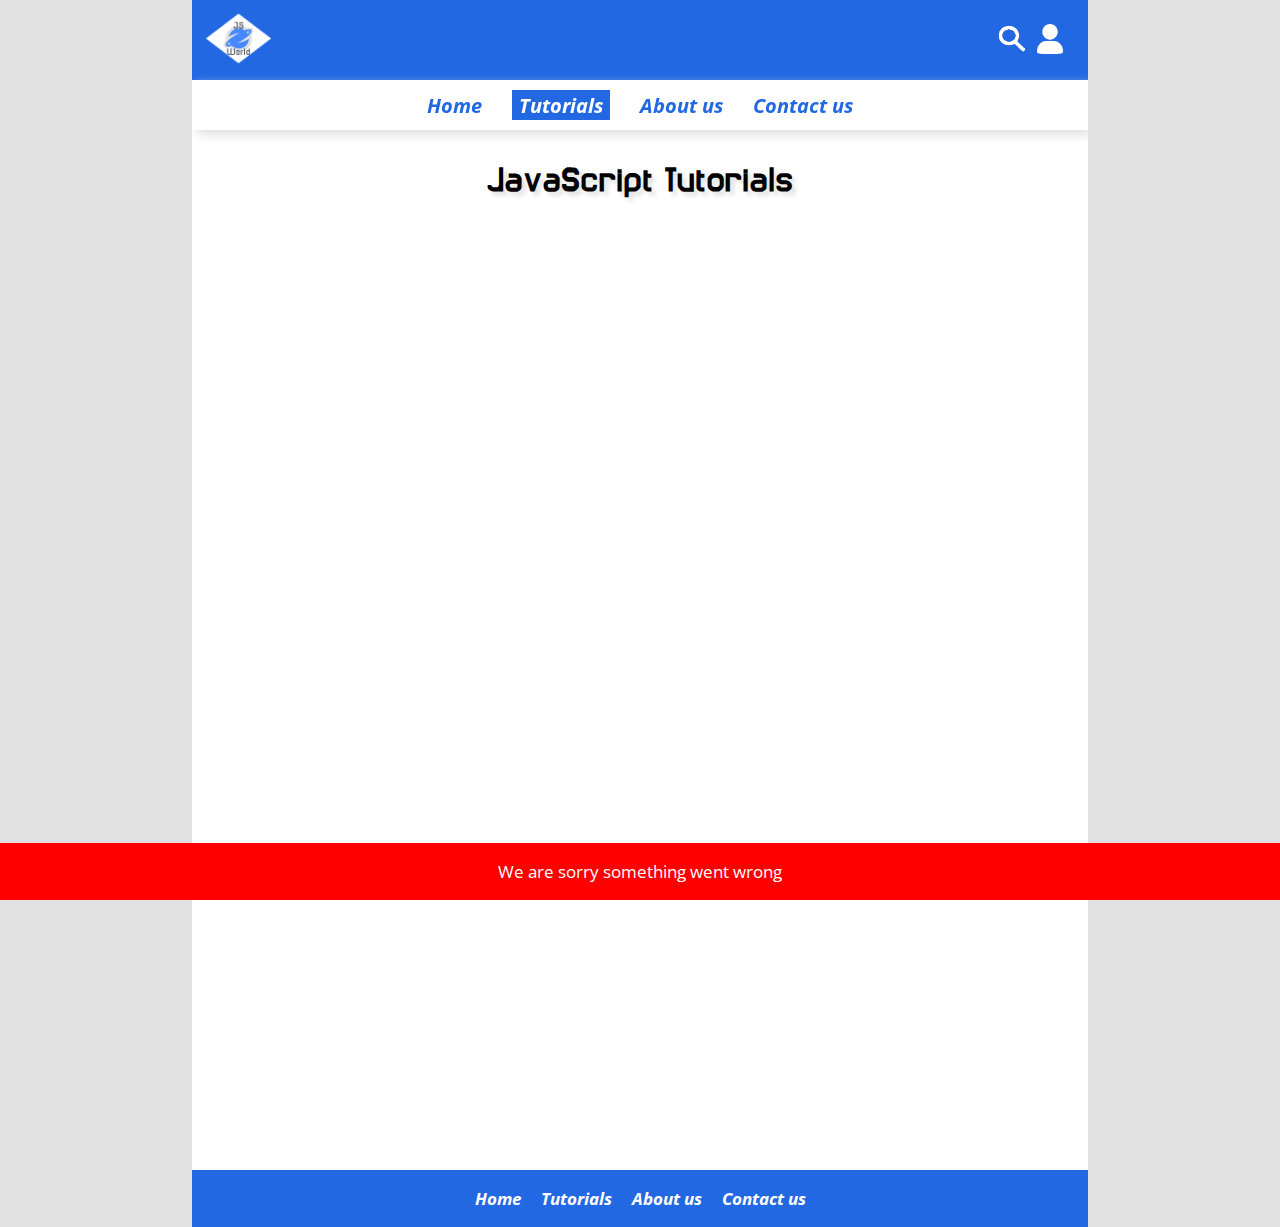
==== tutorials.html @ f7f042e8 "cloned the first version" ====
<!DOCTYPE html>
<html lang="en">
  <head>
    <meta charset="UTF-8" />
    <meta http-equiv="X-UA-Compatible" content="IE=edge" />
    <meta name="viewport" content="width=device-width, initial-scale=1.0" />
    <meta name="description" content="All the tutorials" />
    <meta name="keywords" content="Javascript, js, tutorials, world" />
    <link rel="icon" href="favicon.png" />
    <link rel="stylesheet" href="/css/style.css" />
    <script src="js/tutorials.js" type="module" ></script>
    <title>JS World | Tutorials</title>
    
    <!-- Hotjar Tracking Code for https://jsworldkronos.netlify.app/ -->
    <script>
      (function(h,o,t,j,a,r){
          h.hj=h.hj||function(){(h.hj.q=h.hj.q||[]).push(arguments)};
          h._hjSettings={hjid:2368922,hjsv:6};
          a=o.getElementsByTagName('head')[0];
          r=o.createElement('script');r.async=1;
          r.src=t+h._hjSettings.hjid+j+h._hjSettings.hjsv;
          a.appendChild(r);
      })(window,document,'https://static.hotjar.com/c/hotjar-','.js?sv=');
    </script>
  </head>
  <body>
    <div class="wrapper">
      <header>
        <a href="index.html">
          <img src="/images/logo.png" alt="Logo" class="logo" />
        </a>
        <section>
          <label for="search">
            <img src="images/search.png" alt="Search" class="search-image" />
          </label>
          <input type="checkbox" name="search" id="search" />
          <form action="search.html" method="GET" id="search-form">
            <input
              title="Search"
              type="text"
              id="searchFor"
              name="searchFor"
              placeholder="Press enter to search"
            />
          </form>

          <a href="account.html">
            <img src="images/account.png" alt="Account" class="account-image" />
          </a>

          <label for="menu">
            <img src="images/menu.png" alt="Menu" class="menu-image" />
          </label>
          <input type="checkbox" name="menu" id="menu" />
          <nav>
            <span class="menu-title">Menu</span>
            <ul>
              <li><a href="index.html">Home</a></li>
              <li><a href="tutorials.html" class="selected">Tutorials</a></li>
              <li><a href="about.html">About us</a></li>
              <li><a href="contact.html">Contact us</a></li>
            </ul>
            <img src="images/logo.png" alt="JS World" class="nav--img">
          </nav>
        </section>
      </header>
      <main>
        <h1>JavaScript Tutorials</h1>
        <div id="tutorials-paging"></div>
        <section class="tutorials">
          <div class="tutorials-list"></div>
        </section>
      </main>
      <footer>
        <a href="index.html">Home</a>
        <a href="tutorials.html">Tutorials</a>
        <a href="about.html">About us</a>
        <a href="contact.html">Contact us</a>
      </footer>
    </div>
  </body>
</html>
---- css/style.css ----
/* Include other css files */

@import url(reset.css);
@import url("https://fonts.googleapis.com/css2?family=Open+Sans:ital,wght@0,400;0,700;1,400;1,700");
@import url(variables.css);
@import url(tutorials.css);
@import url(tutorial.css);
@import url(search.css);
@import url(about.css);
@import url(account.css);
@import url(account-details.css);
@import url(contact.css);

@font-face {
  font-family: "Engadget";
  src: url("./Engadget.ttf");
}

html,
body {
  height: 100%;
  background-color: var(--gray);
  font-family: "Open Sans", sans-serif;
  min-width: 460px;
}

h1,
h2,
h3,
h4,
h5,
h6 {
  font-family: "Engadget", sans-serif;
}

h1 {
  font-size: 1.7rem;
  padding: 25px;
  text-shadow: 4px 4px 4px var(--gray);
}
h2 {
  font-size: 1.2rem;
}

a {
  font-style: italic;
  font-weight: bold;
}

a:hover {
  text-decoration: underline;
}

.wrapper {
  background-color: white;
  min-width: 360px;
}

.error {
  color: red;
  font-size: 0.9rem;
  font-style: italic;
  margin-left: 10px;
}

.msg-nothing {
  display: block;
  font-size: 1.2rem;
  padding: 30px;
  font-style: italic;
  color: var(--blue);
}

.selected {
  background-color: var(--blue);
  color: white;
  padding: 1px 7px;
}

/* header */
header {
  position: fixed;
  top: 0;
  z-index: 8;
  width: 100%;
  display: flex;
  background-color: var(--blue);
  height: 80px;
  align-items: center;
  justify-content: space-between;
}

header section {
  position: relative;
  padding-right: 10px;
}

header section > * {
  margin: 0 5px;
}

header section img {
  height: 30px;
}

.logo {
  height: 80px;
  transition: var(--transition-dur);
}

.logo:hover {
  transform: scale(var(--scale1-2));
}

#search {
  display: none;
}

.search-image {
  transition: var(--transition-dur);
}

.search-image:hover {
  transform: scale(var(--scale1-2));
}

#search:checked ~ #search-form {
  display: block;
  z-index: 12;
}

#search-form {
  display: none;
  position: absolute;
  top: -48%;
  right: 100%;
}

#search-form input {
  height: 2rem;
  width: 13rem;
}

.account-image {
  transition: var(--transition-dur);
}

.account-image:hover {
  transform: scale(var(--scale1-2));
}

#menu {
  display: none;
}

.menu-image {
  transition: var(--transition-dur);
}

.menu-image:hover {
  transform: scale(var(--scale1-2));
}

#menu:checked ~ nav {
  transition: var(--transition-dur-0-4);
  left: -10px;
  z-index: 100;
}

.menu-title {
  display: block;
  padding: 8%;
  width: 84.3%;
  background-color: var(--blue);
  color: white;
  font-family: "Open Sans", sans-serif;
  font-size: 1.4rem;
  font-weight: bold;
}

nav {
  transition: var(--transition-dur-0-4);
  left: -1000px;
  position: fixed;
  top: -2px;
  height: 100%;
  width: 40%;
  border: 1px var(--gray) solid;
  background-color: white;
  box-shadow: var(--shadow-def);
  display: flex;
  flex-direction: column;
  justify-content: start;
  z-index: 10;
}

nav ul {
  display: flex;
  flex-direction: column;
  padding: 10px;
}

nav ul li {
  font-size: 1.2rem;
  padding: 5px;
}

nav a {
  text-decoration: none;
  color: var(--blue);
}

.nav--img {
  display: block;
  height: auto;
  width: 100%;
}

/* Main */
main {
  text-align: center;
  width: 98%;
  min-height: 100vh;
  margin: 0 auto;
  margin-top: 80px;
  padding-top: 10px;
}

main > p{
  margin-bottom: 10px;
}

.main {
  display: flex;
  position: relative;
}

.left-big {
  position: absolute;
  display: flex;
  align-items: center;
  left: 0%;
  border: 1px var(--gray-dark) solid;
  width: 3%;
  height: 100%;
  background-color: white;
  z-index: 2;
}

.left-big img,
.right-big img {
  box-sizing: border-box;
  width: 100%;
  padding: 0 10%;
}

.left-big:hover {
  background-color: var(--gray);
}

.right-big {
  position: absolute;
  display: flex;
  align-items: center;
  right: 0%;
  border: 1px var(--gray-dark) solid;
  width: 3%;
  height: 100%;
  background-color: white;
  z-index: 2;
}

.right-big:hover {
  background-color: var(--gray);
}

.car-nav {
  width: 50%;
  margin: 0 auto;
  display: flex;
  justify-content: center;
}

.autoplay {
  width: 40px;
  margin-top: 10px;
}

.autoplay:hover {
  background-color: var(--gray);
}

.carousel-nav img {
  height: 15px;
  margin: 10px;
}

.carousel {
  transform-style: preserve-3d;
  margin: 0px auto;
  width: 95%;
  border: var(--gray-dark) 1px solid;
  box-shadow: var(--shadow-def);
  overflow: hidden;
  box-sizing: border-box;
}

.carousel-inner {
  width: 97%;
  height: 300px;
  display: flex;
  flex-wrap: nowrap;
  overflow: hidden;
  padding: 1% 1% 2% 1%;
}

.carousel-page {
  box-sizing: border-box;
  display: grid;
  grid-template-columns: 1fr 1fr;
  column-gap: 10px;
  margin: 0 5px;
}

.page-item {
  box-sizing: border-box;
  border: 1px var(--gray-dark) solid;
  background-color: white;
  text-decoration: none;
  position: relative;
  color: white;
  overflow: hidden;
}

.page-item img {
  width: 100%;
  object-fit: cover;
}

.page-item img:hover{
  transition: 1s;
  filter: contrast(50%);
}

.after {
  padding: 0 1.2%;
  width: 100px;
}

.page-item div:hover {
  background-color: white;
  color:var(--blue);
}

.page-item div {
  background-color: var(--blue);
  padding: 4px 0;
  position: absolute;
  bottom: 0px;
  width: 100%;
}

#previous:hover {
  transition: var(--transition-dur);
  transform: scale(var(--scale1-2));
}

#next:hover {
  transition: var(--transition-dur);
  transform: scale(var(--scale1-2));
}

#circle1:hover {
  transition: var(--transition-dur);
  transform: scale(var(--scale1-2));
}

#circle2:hover {
  transition: var(--transition-dur);
  transform: scale(var(--scale1-2));
}

#circle3:hover {
  transition: var(--transition-dur);
  transform: scale(var(--scale1-2));
}

.start-learning {
  margin: 20px 0px 25px;
}

.learning-item {
  position: relative;
  text-align: left;
  display: flex;
  align-items: flex-start;
  padding: 10px;
  margin: 10px 5px;
  border: 1px var(--gray) solid;
  border-radius: 10px 10px;
  box-shadow: var(--shadow-def);
}

.learning-item img{
  width: 100px;
  margin-right: 10px;
  object-fit: contain;
}

.cta {
  position: absolute;
  right: 5px;
  bottom: 5px;
  padding: 5px 10px;
  border: 2px var(--blue) solid;
  background-color: var(--blue);
  color: white;
  border-radius: 15% 0%;
  text-decoration: none;
  transition: var(--transition-dur);
}

.cta:hover {
  background-color: white;
  color: var(--blue);
}

.info--div{
  padding-left: 20px;
  display: flex;
  align-items: center;
  margin-top: 20px;
}

.info--div div{
  display: flex;
  align-items: center;
}

.author{
  color: var(--blue);
  padding: 0 10px;
  font-weight: bold;
}

.author--img{
  border-radius: 50%;
}

#date{
  font-size: 0.7rem;
  margin: 0;
}

/* Footer */
footer {
  background-color: var(--blue);
  display: flex;
  justify-content: center;
  padding: 20px 20px;
}

footer a {
  text-decoration: none;
  color: white;
  margin: 0 10px;
}

@media screen and (min-width: 600px) {
  .wrapper {
    width: 80%;
    margin: 0 auto;
  }
  header {
    width: 80%;
  } 
}

@media screen and (min-width: 700px) {
  :root {
    font-size: 16px;
  }

  .menu-image {
    display: none;
  }

  .menu-title,
  .nav--img {
    display: none;
  }

  nav a {
    margin: 0 10px;
  }
  nav {
    transition: none;
    flex-direction: row;
    width: 80%;
    left: 0;
    top: 80px;
    border: none;
    height: auto;
  }

  .fixed {
    width: 80%;
  }

  nav ul {
    flex-direction: row;
    width: 100%;
    justify-content: center;
  }

  header section {
    text-align: right;
    display: flex;
    justify-content: flex-end;
  }

  header section > nav {
    margin: 0 10%;
  }

  main {
    margin: 130px auto;
  }

  #search-form {
    right: 100%;
  }

  .img-container {
    height: 250px;
  }

  .search--thumb {
    height: 80px;
  }
}

@media screen and (min-width: 960px) {
  :root {
    font-size: 17px;
  }

  main {
    max-width: 800px;
  }

  .wrapper {
    width: 70%;
    margin: 0 auto;
    max-width: 1100px;
  }

  header {
    width: 70%;
    max-width: 1100px;
  }

  header section > nav {
    margin: 0 15%;
  }

  nav {
    flex-direction: row;
    width: 70%;
    max-width: 1100px;
  }
  
  .fixed {
    width: 70%;
    max-width: 1100px;
  }


  .carousel,
  .carousel-inner {
    height: 390px;
  }


  .img-container {
    height: 300px;
  }

}

@media screen and (min-width: 1600px) {
  header section > nav {
    margin-left: -550px;
    left: 50%;
  }
}
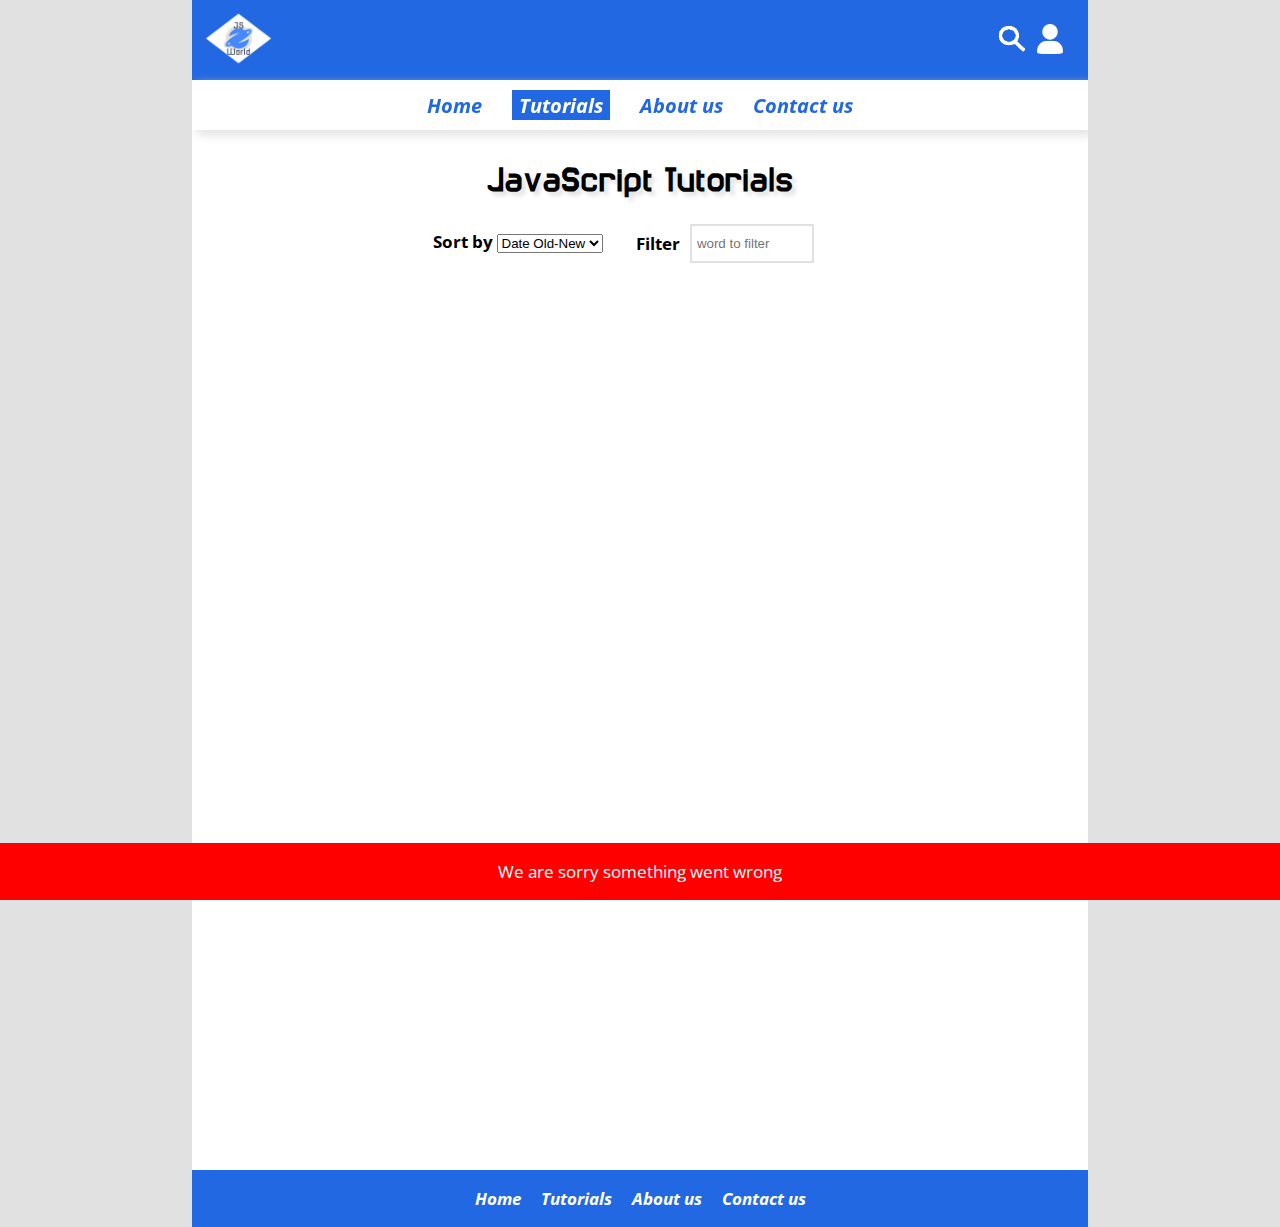
==== commit c14cb0b3: "sort done, filter halfway" ====
--- a/tutorials.html
+++ b/tutorials.html
@@ -67,6 +67,20 @@
       <main>
         <h1>JavaScript Tutorials</h1>
         <div id="tutorials-paging"></div>
+        <div>
+          <div>Sort by 
+            <select id="sort-by">
+              <option value="date-az">Date New-Old</option>
+              <option value="date-za">Date Old-New</option>
+              <option value="title-za">Title Z-A</option>
+              <option value="title-az">Title A-Z</option>
+            </select>
+          </div>
+          <div class="filter-container">
+            <label for="filter">Filter</label>
+            <input type="text" id="filter" name="filter" placeholder="word to filter">
+          </div>
+        </div>
         <section class="tutorials">
           <div class="tutorials-list"></div>
         </section>
